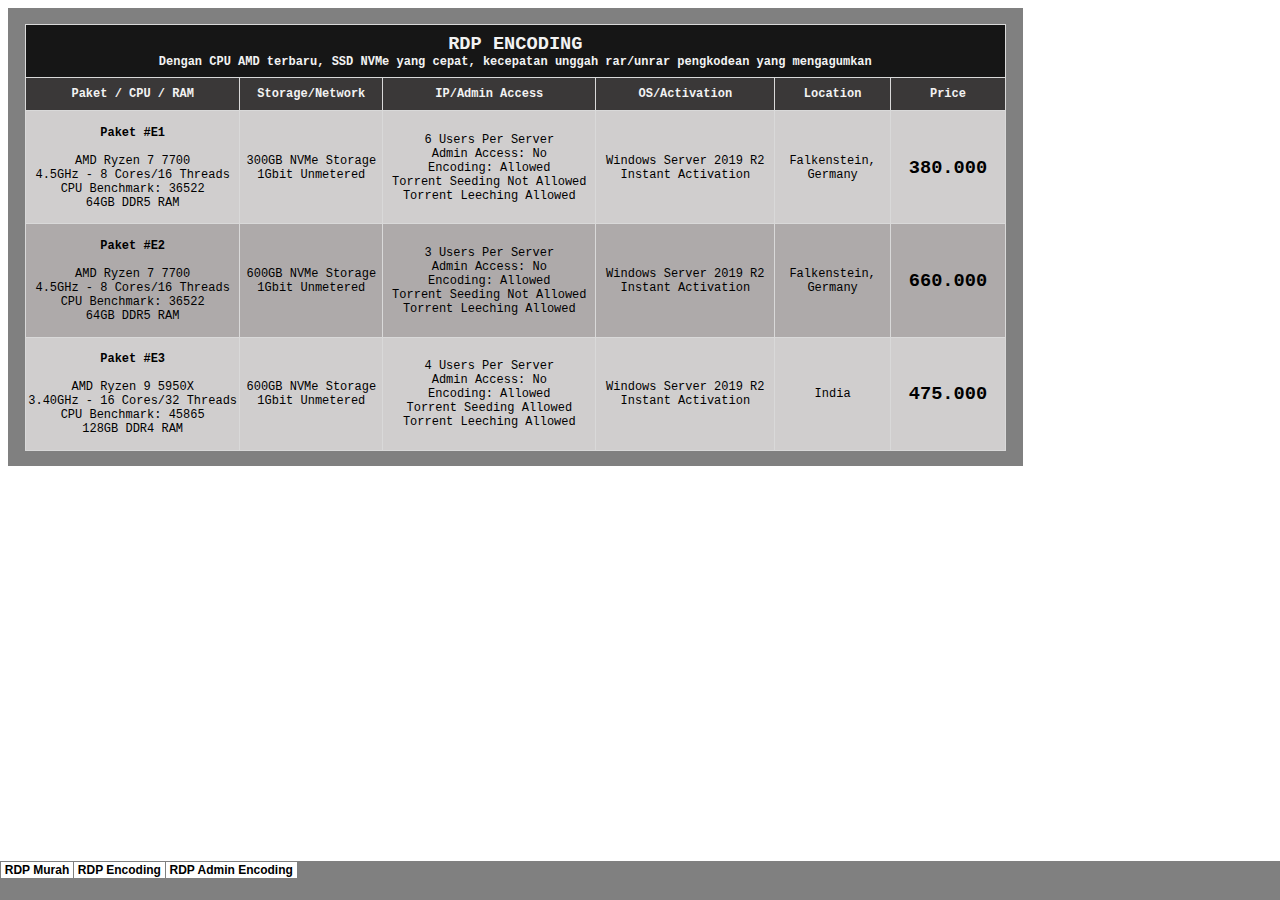
==== index.html @ dc53bf33 "Add files via upload" ====
<html xmlns:v="urn:schemas-microsoft-com:vml"
xmlns:o="urn:schemas-microsoft-com:office:office"
xmlns:x="urn:schemas-microsoft-com:office:excel"
xmlns="http://www.w3.org/TR/REC-html40">

<head>
<meta name="Excel Workbook Frameset">
<meta http-equiv=Content-Type content="text/html; charset=windows-1252">
<meta name=ProgId content=Excel.Sheet>
<meta name=Generator content="Microsoft Excel 15">
<link rel=File-List href="index_files/filelist.xml">
<![if !supportTabStrip]>
<link id="shLink" href="index_files/sheet001.html">
<link id="shLink" href="index_files/sheet002.html">
<link id="shLink" href="index_files/sheet003.html">

<link id="shLink">

<script language="JavaScript">
<!--
 var c_lTabs=3;

 var c_rgszSh=new Array(c_lTabs);
 c_rgszSh[0] = "RDP�Murah";
 c_rgszSh[1] = "RDP�Encoding";
 c_rgszSh[2] = "RDP�Admin�Encoding";



 var c_rgszClr=new Array(8);
 c_rgszClr[0]="window";
 c_rgszClr[1]="buttonface";
 c_rgszClr[2]="windowframe";
 c_rgszClr[3]="windowtext";
 c_rgszClr[4]="threedlightshadow";
 c_rgszClr[5]="threedhighlight";
 c_rgszClr[6]="threeddarkshadow";
 c_rgszClr[7]="threedshadow";

 var g_iShCur;
 var g_rglTabX=new Array(c_lTabs);

function fnGetIEVer()
{
 var ua=window.navigator.userAgent
 var msie=ua.indexOf("MSIE")
 if (msie>0 && window.navigator.platform=="Win32")
  return parseInt(ua.substring(msie+5,ua.indexOf(".", msie)));
 else
  return 0;
}

function fnBuildFrameset()
{
 var szHTML="<frameset rows=\"*,18\" border=0 width=0 frameborder=no framespacing=0>"+
  "<frame src=\""+document.all.item("shLink")[1].href+"\" name=\"frSheet\" noresize>"+
  "<frameset cols=\"54,*\" border=0 width=0 frameborder=no framespacing=0>"+
  "<frame src=\"\" name=\"frScroll\" marginwidth=0 marginheight=0 scrolling=no>"+
  "<frame src=\"\" name=\"frTabs\" marginwidth=0 marginheight=0 scrolling=no>"+
  "</frameset></frameset><plaintext>";

 with (document) {
  open("text/html","replace");
  write(szHTML);
  close();
 }

 fnBuildTabStrip();
}

function fnBuildTabStrip()
{
 var szHTML=
  "<html><head><style>.clScroll {font:8pt Courier New;color:"+c_rgszClr[6]+";cursor:default;line-height:10pt;}"+
  ".clScroll2 {font:10pt Arial;color:"+c_rgszClr[6]+";cursor:default;line-height:11pt;}</style></head>"+
  "<body onclick=\"event.returnValue=false;\" ondragstart=\"event.returnValue=false;\" onselectstart=\"event.returnValue=false;\" bgcolor="+c_rgszClr[4]+" topmargin=0 leftmargin=0><table cellpadding=0 cellspacing=0 width=100%>"+
  "<tr><td colspan=6 height=1 bgcolor="+c_rgszClr[2]+"></td></tr>"+
  "<tr><td style=\"font:1pt\">&nbsp;<td>"+
  "<td valign=top id=tdScroll class=\"clScroll\" onclick=\"parent.fnFastScrollTabs(0);\" onmouseover=\"parent.fnMouseOverScroll(0);\" onmouseout=\"parent.fnMouseOutScroll(0);\"><a>&#171;</a></td>"+
  "<td valign=top id=tdScroll class=\"clScroll2\" onclick=\"parent.fnScrollTabs(0);\" ondblclick=\"parent.fnScrollTabs(0);\" onmouseover=\"parent.fnMouseOverScroll(1);\" onmouseout=\"parent.fnMouseOutScroll(1);\"><a>&lt</a></td>"+
  "<td valign=top id=tdScroll class=\"clScroll2\" onclick=\"parent.fnScrollTabs(1);\" ondblclick=\"parent.fnScrollTabs(1);\" onmouseover=\"parent.fnMouseOverScroll(2);\" onmouseout=\"parent.fnMouseOutScroll(2);\"><a>&gt</a></td>"+
  "<td valign=top id=tdScroll class=\"clScroll\" onclick=\"parent.fnFastScrollTabs(1);\" onmouseover=\"parent.fnMouseOverScroll(3);\" onmouseout=\"parent.fnMouseOutScroll(3);\"><a>&#187;</a></td>"+
  "<td style=\"font:1pt\">&nbsp;<td></tr></table></body></html>";

 with (frames['frScroll'].document) {
  open("text/html","replace");
  write(szHTML);
  close();
 }

 szHTML =
  "<html><head>"+
  "<style>A:link,A:visited,A:active {text-decoration:none;"+"color:"+c_rgszClr[3]+";}"+
  ".clTab {cursor:hand;background:"+c_rgszClr[1]+";font:9pt Arial;padding-left:3px;padding-right:3px;text-align:center;}"+
  ".clBorder {background:"+c_rgszClr[2]+";font:1pt;}"+
  "</style></head><body onload=\"parent.fnInit();\" onselectstart=\"event.returnValue=false;\" ondragstart=\"event.returnValue=false;\" bgcolor="+c_rgszClr[4]+
  " topmargin=0 leftmargin=0><table id=tbTabs cellpadding=0 cellspacing=0>";

 var iCellCount=(c_lTabs+1)*2;

 var i;
 for (i=0;i<iCellCount;i+=2)
  szHTML+="<col width=1><col>";

 var iRow;
 for (iRow=0;iRow<6;iRow++) {

  szHTML+="<tr>";

  if (iRow==5)
   szHTML+="<td colspan="+iCellCount+"></td>";
  else {
   if (iRow==0) {
    for(i=0;i<iCellCount;i++)
     szHTML+="<td height=1 class=\"clBorder\"></td>";
   } else if (iRow==1) {
    for(i=0;i<c_lTabs;i++) {
     szHTML+="<td height=1 nowrap class=\"clBorder\">&nbsp;</td>";
     szHTML+=
      "<td id=tdTab height=1 nowrap class=\"clTab\" onmouseover=\"parent.fnMouseOverTab("+i+");\" onmouseout=\"parent.fnMouseOutTab("+i+");\">"+
      "<a href=\""+document.all.item("shLink")[i].href+"\" target=\"frSheet\" id=aTab>&nbsp;"+c_rgszSh[i]+"&nbsp;</a></td>";
    }
    szHTML+="<td id=tdTab height=1 nowrap class=\"clBorder\"><a id=aTab>&nbsp;</a></td><td width=100%></td>";
   } else if (iRow==2) {
    for (i=0;i<c_lTabs;i++)
     szHTML+="<td height=1></td><td height=1 class=\"clBorder\"></td>";
    szHTML+="<td height=1></td><td height=1></td>";
   } else if (iRow==3) {
    for (i=0;i<iCellCount;i++)
     szHTML+="<td height=1></td>";
   } else if (iRow==4) {
    for (i=0;i<c_lTabs;i++)
     szHTML+="<td height=1 width=1></td><td height=1></td>";
    szHTML+="<td height=1 width=1></td><td></td>";
   }
  }
  szHTML+="</tr>";
 }

 szHTML+="</table></body></html>";
 with (frames['frTabs'].document) {
  open("text/html","replace");
  charset=document.charset;
  write(szHTML);
  close();
 }
}

function fnInit()
{
 g_rglTabX[0]=0;
 var i;
 for (i=1;i<=c_lTabs;i++)
  with (frames['frTabs'].document.all.tbTabs.rows[1].cells[fnTabToCol(i-1)])
   g_rglTabX[i]=offsetLeft+offsetWidth-6;
}

function fnTabToCol(iTab)
{
 return 2*iTab+1;
}

function fnNextTab(fDir)
{
 var iNextTab=-1;
 var i;

 with (frames['frTabs'].document.body) {
  if (fDir==0) {
   if (scrollLeft>0) {
    for (i=0;i<c_lTabs&&g_rglTabX[i]<scrollLeft;i++);
    if (i<c_lTabs)
     iNextTab=i-1;
   }
  } else {
   if (g_rglTabX[c_lTabs]+6>offsetWidth+scrollLeft) {
    for (i=0;i<c_lTabs&&g_rglTabX[i]<=scrollLeft;i++);
    if (i<c_lTabs)
     iNextTab=i;
   }
  }
 }
 return iNextTab;
}

function fnScrollTabs(fDir)
{
 var iNextTab=fnNextTab(fDir);

 if (iNextTab>=0) {
  frames['frTabs'].scroll(g_rglTabX[iNextTab],0);
  return true;
 } else
  return false;
}

function fnFastScrollTabs(fDir)
{
 if (c_lTabs>16)
  frames['frTabs'].scroll(g_rglTabX[fDir?c_lTabs-1:0],0);
 else
  if (fnScrollTabs(fDir)>0) window.setTimeout("fnFastScrollTabs("+fDir+");",5);
}

function fnSetTabProps(iTab,fActive)
{
 var iCol=fnTabToCol(iTab);
 var i;

 if (iTab>=0) {
  with (frames['frTabs'].document.all) {
   with (tbTabs) {
    for (i=0;i<=4;i++) {
     with (rows[i]) {
      if (i==0)
       cells[iCol].style.background=c_rgszClr[fActive?0:2];
      else if (i>0 && i<4) {
       if (fActive) {
        cells[iCol-1].style.background=c_rgszClr[2];
        cells[iCol].style.background=c_rgszClr[0];
        cells[iCol+1].style.background=c_rgszClr[2];
       } else {
        if (i==1) {
         cells[iCol-1].style.background=c_rgszClr[2];
         cells[iCol].style.background=c_rgszClr[1];
         cells[iCol+1].style.background=c_rgszClr[2];
        } else {
         cells[iCol-1].style.background=c_rgszClr[4];
         cells[iCol].style.background=c_rgszClr[(i==2)?2:4];
         cells[iCol+1].style.background=c_rgszClr[4];
        }
       }
      } else
       cells[iCol].style.background=c_rgszClr[fActive?2:4];
     }
    }
   }
   with (aTab[iTab].style) {
    cursor=(fActive?"default":"hand");
    color=c_rgszClr[3];
   }
  }
 }
}

function fnMouseOverScroll(iCtl)
{
 frames['frScroll'].document.all.tdScroll[iCtl].style.color=c_rgszClr[7];
}

function fnMouseOutScroll(iCtl)
{
 frames['frScroll'].document.all.tdScroll[iCtl].style.color=c_rgszClr[6];
}

function fnMouseOverTab(iTab)
{
 if (iTab!=g_iShCur) {
  var iCol=fnTabToCol(iTab);
  with (frames['frTabs'].document.all) {
   tdTab[iTab].style.background=c_rgszClr[5];
  }
 }
}

function fnMouseOutTab(iTab)
{
 if (iTab>=0) {
  var elFrom=frames['frTabs'].event.srcElement;
  var elTo=frames['frTabs'].event.toElement;

  if ((!elTo) ||
   (elFrom.tagName==elTo.tagName) ||
   (elTo.tagName=="A" && elTo.parentElement!=elFrom) ||
   (elFrom.tagName=="A" && elFrom.parentElement!=elTo)) {

   if (iTab!=g_iShCur) {
    with (frames['frTabs'].document.all) {
     tdTab[iTab].style.background=c_rgszClr[1];
    }
   }
  }
 }
}

function fnSetActiveSheet(iSh)
{
 if (iSh!=g_iShCur) {
  fnSetTabProps(g_iShCur,false);
  fnSetTabProps(iSh,true);
  g_iShCur=iSh;
 }
}

 window.g_iIEVer=fnGetIEVer();
 if (window.g_iIEVer>=4)
  fnBuildFrameset();
//-->
</script>
<![endif]><!--[if gte mso 9]><xml>
 <x:ExcelWorkbook>
  <x:ExcelWorksheets>
   <x:ExcelWorksheet>
    <x:Name>RDP Murah</x:Name>
    <x:WorksheetSource HRef="index_files/sheet001.html"/>
   </x:ExcelWorksheet>
   <x:ExcelWorksheet>
    <x:Name>RDP Encoding</x:Name>
    <x:WorksheetSource HRef="index_files/sheet002.html"/>
   </x:ExcelWorksheet>
   <x:ExcelWorksheet>
    <x:Name>RDP Admin Encoding</x:Name>
    <x:WorksheetSource HRef="index_files/sheet003.html"/>
   </x:ExcelWorksheet>
  </x:ExcelWorksheets>
  <x:Stylesheet HRef="index_files/stylesheet.css"/>
  <x:WindowHeight>11160</x:WindowHeight>
  <x:WindowWidth>20730</x:WindowWidth>
  <x:WindowTopX>32767</x:WindowTopX>
  <x:WindowTopY>32767</x:WindowTopY>
  <x:ActiveSheet>1</x:ActiveSheet>
  <x:ProtectStructure>False</x:ProtectStructure>
  <x:ProtectWindows>False</x:ProtectWindows>
 </x:ExcelWorkbook>
</xml><![endif]-->
</head>

<frameset rows="*,39" border=0 width=0 frameborder=no framespacing=0>
 <frame src="index_files/sheet002.html" name="frSheet">
 <frame src="index_files/tabstrip.html" name="frTabs" marginwidth=0 marginheight=0>
 <noframes>
  <body>
   <p>This page uses frames, but your browser doesn't support them.</p>
  </body>
 </noframes>
</frameset>
</html>
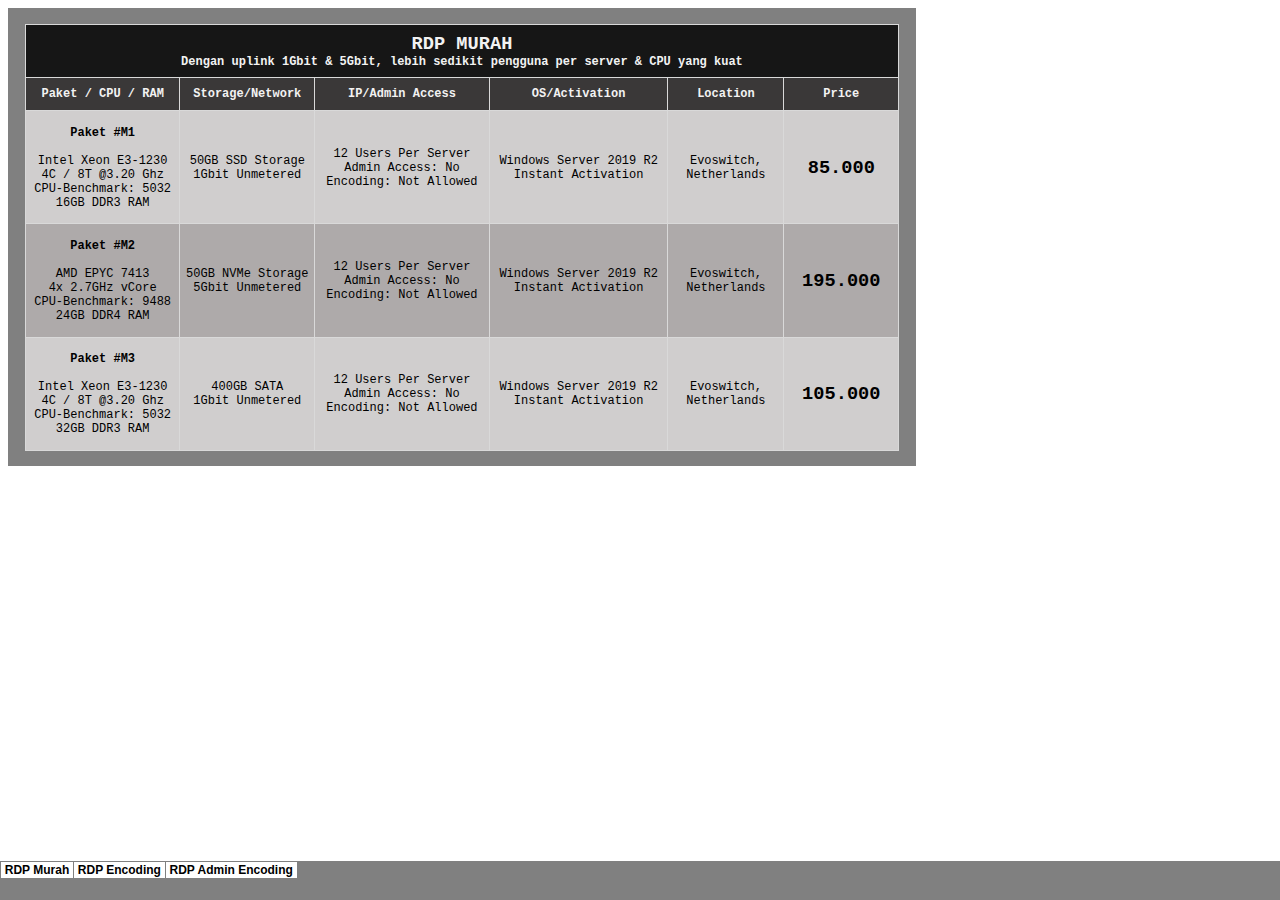
==== commit 0be27f88: "Add files via upload" ====
--- a/index.html
+++ b/index.html
@@ -53,7 +53,7 @@
 function fnBuildFrameset()
 {
  var szHTML="<frameset rows=\"*,18\" border=0 width=0 frameborder=no framespacing=0>"+
-  "<frame src=\""+document.all.item("shLink")[1].href+"\" name=\"frSheet\" noresize>"+
+  "<frame src=\""+document.all.item("shLink")[0].href+"\" name=\"frSheet\" noresize>"+
   "<frameset cols=\"54,*\" border=0 width=0 frameborder=no framespacing=0>"+
   "<frame src=\"\" name=\"frScroll\" marginwidth=0 marginheight=0 scrolling=no>"+
   "<frame src=\"\" name=\"frTabs\" marginwidth=0 marginheight=0 scrolling=no>"+
@@ -318,7 +318,7 @@
   <x:WindowWidth>20730</x:WindowWidth>
   <x:WindowTopX>32767</x:WindowTopX>
   <x:WindowTopY>32767</x:WindowTopY>
-  <x:ActiveSheet>1</x:ActiveSheet>
+  <x:SelectedSheets>3</x:SelectedSheets>
   <x:ProtectStructure>False</x:ProtectStructure>
   <x:ProtectWindows>False</x:ProtectWindows>
  </x:ExcelWorkbook>
@@ -326,7 +326,7 @@
 </head>
 
 <frameset rows="*,39" border=0 width=0 frameborder=no framespacing=0>
- <frame src="index_files/sheet002.html" name="frSheet">
+ <frame src="index_files/sheet001.html" name="frSheet">
  <frame src="index_files/tabstrip.html" name="frTabs" marginwidth=0 marginheight=0>
  <noframes>
   <body>
